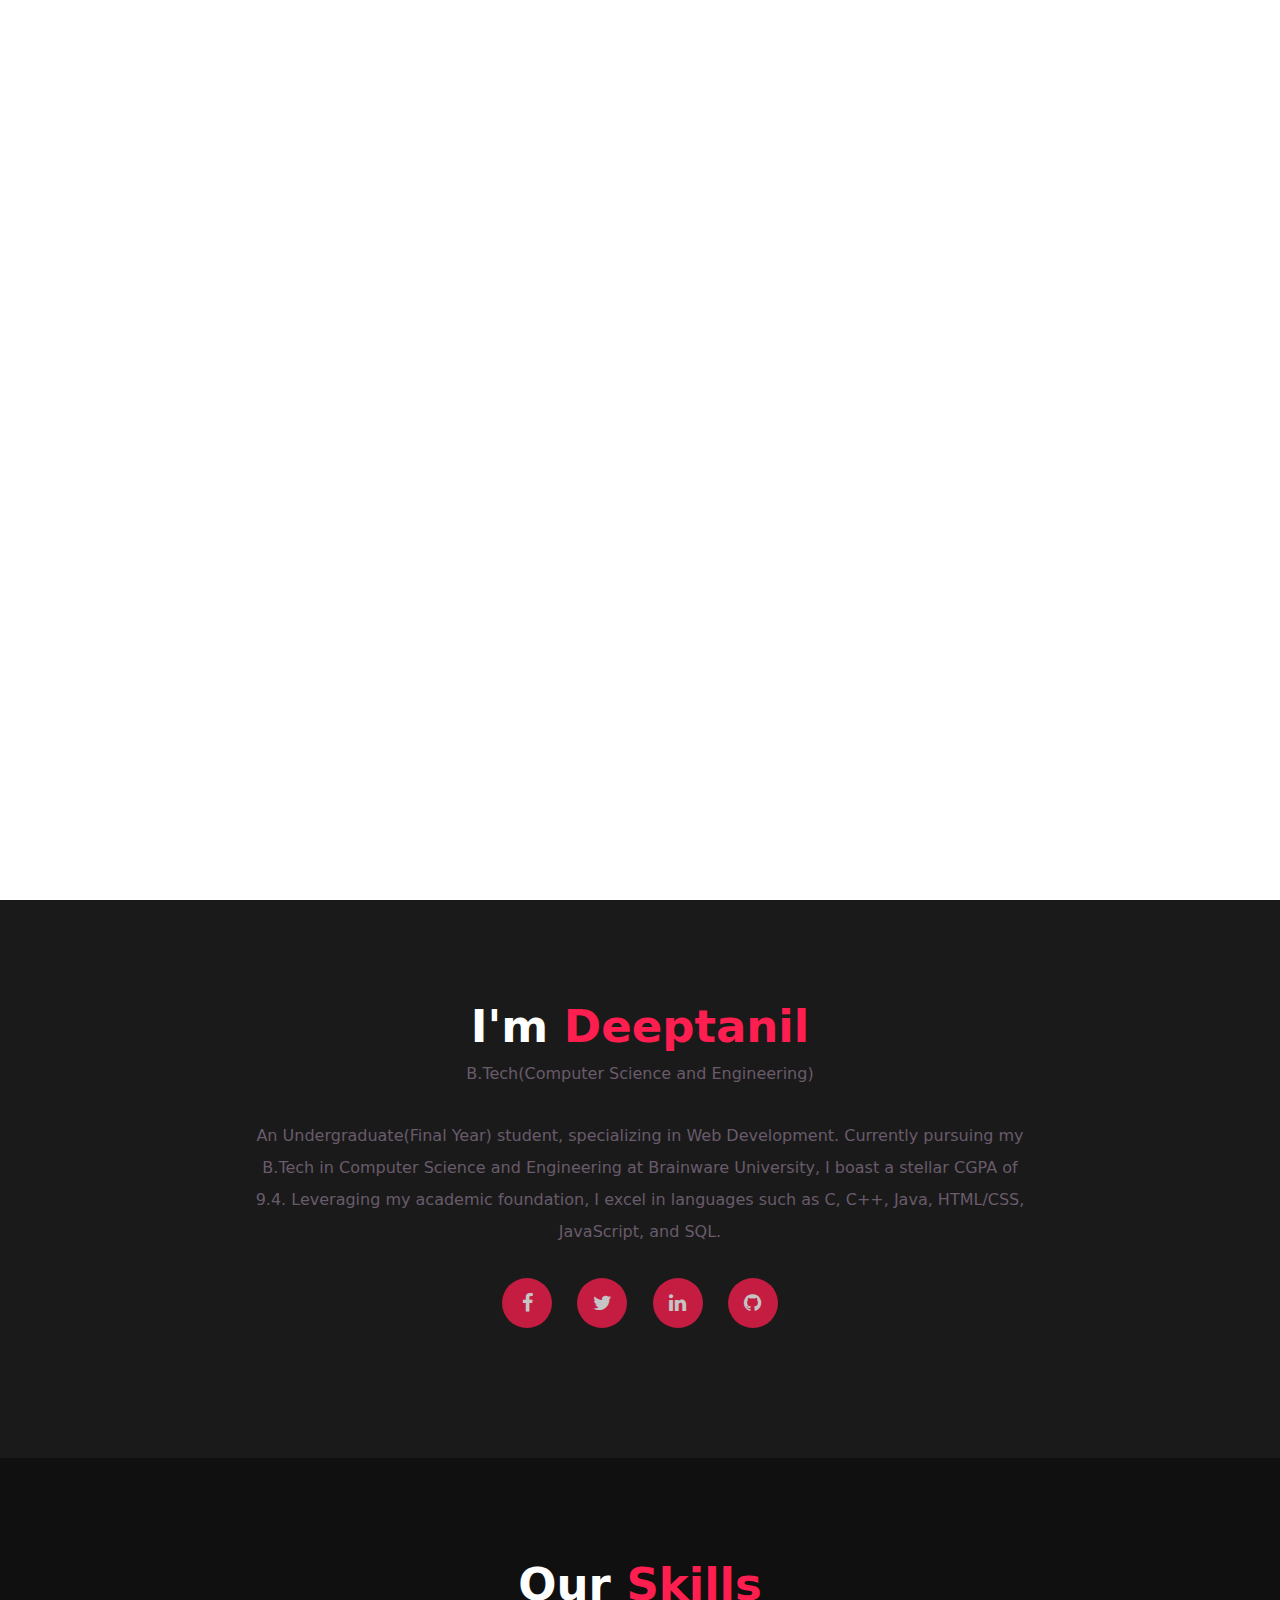
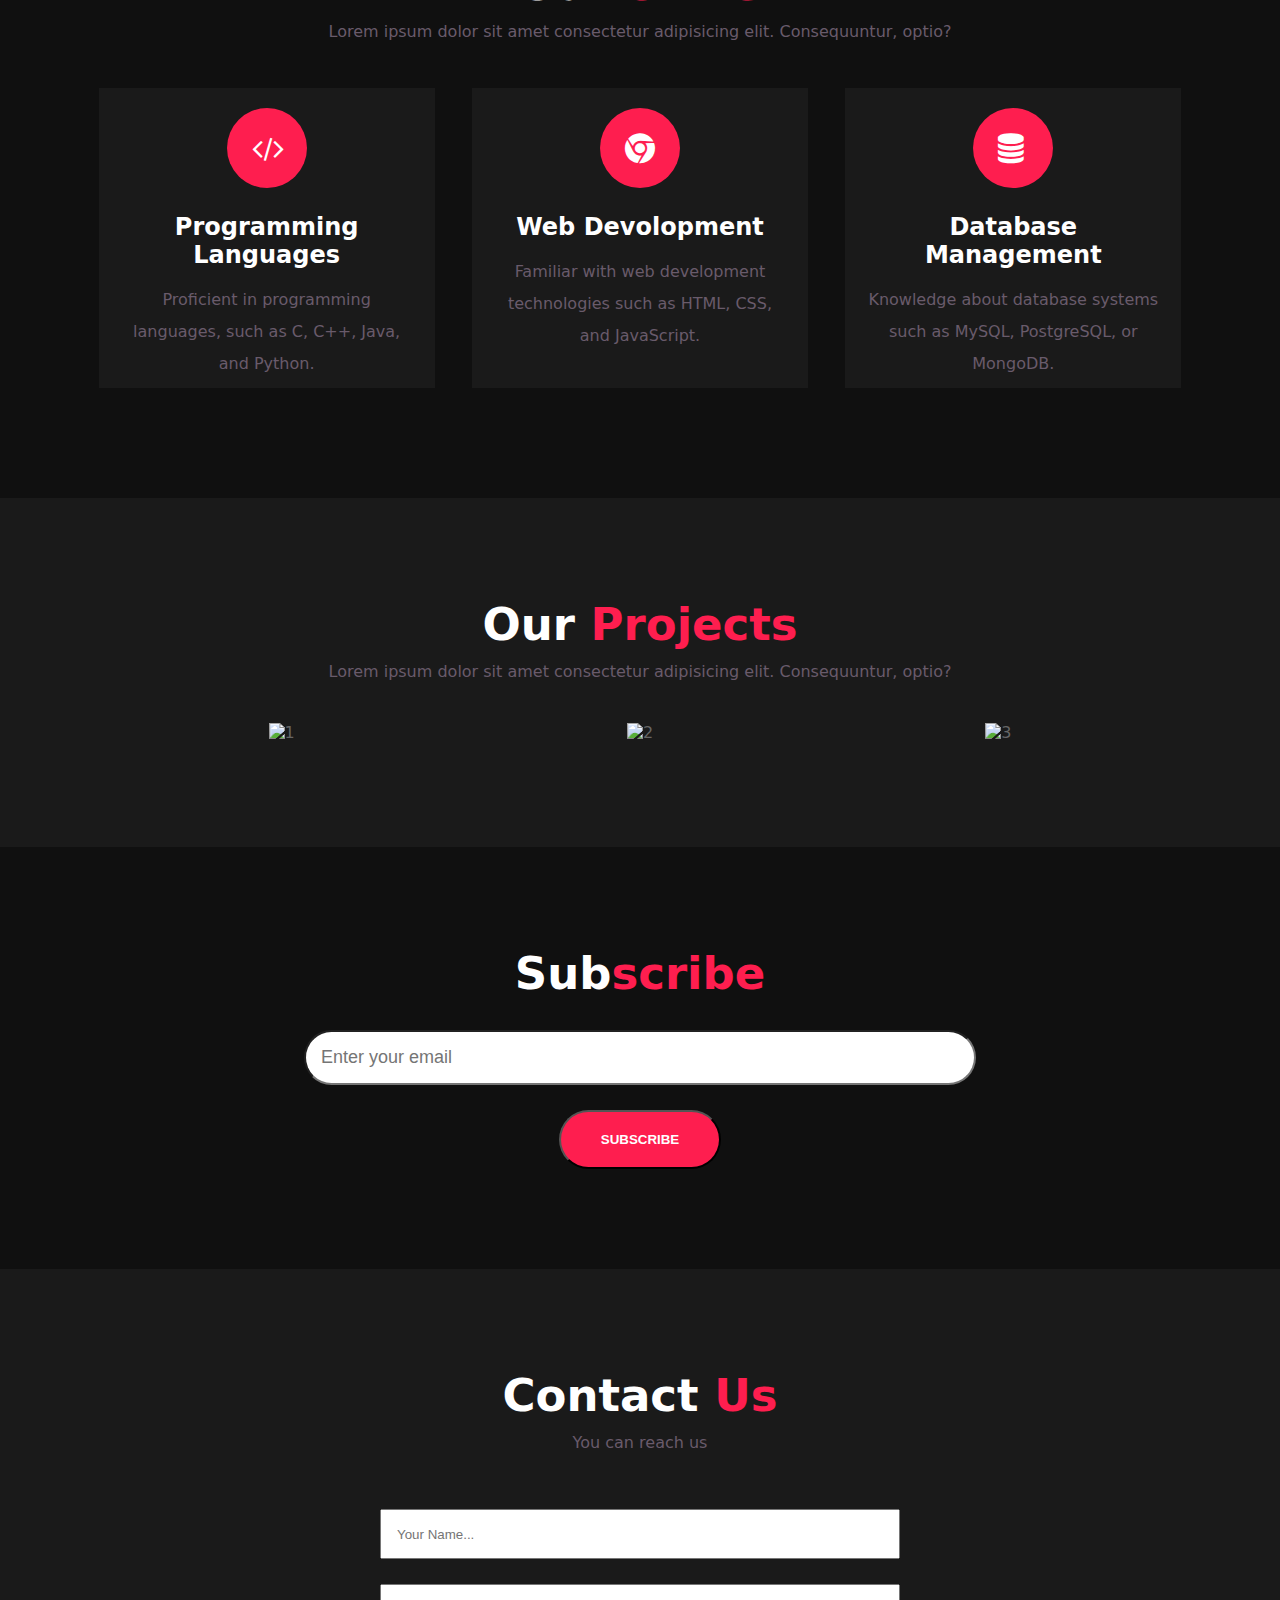
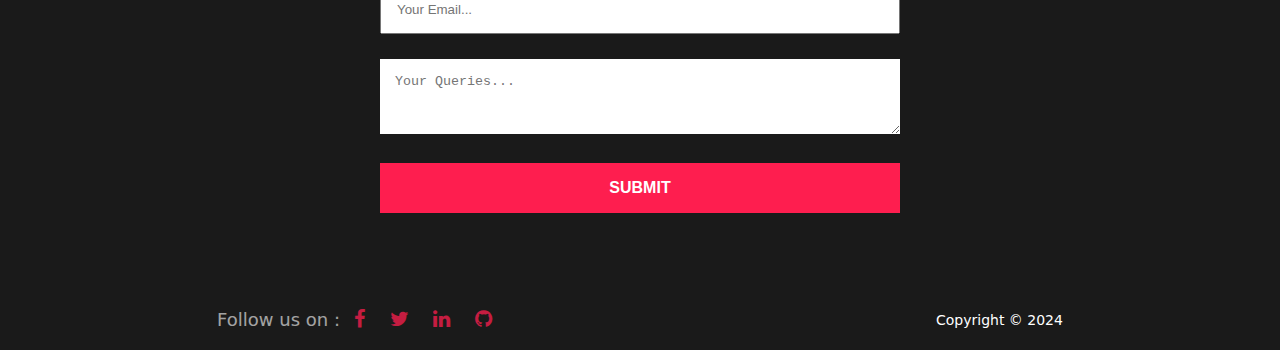
==== index.html @ 71a36e0c "Last Update" ====
<!DOCTYPE html>
<html lang="en">
  <head>
    <meta charset="UTF-8" />
    <meta name="viewport" content="width=device-width, initial-scale=1.0" />
    <title>Personal Portfolio</title>
    <link
      rel="stylesheet"
      href="https://stackpath.bootstrapcdn.com/font-awesome/4.7.0/css/font-awesome.min.css"
    />
    <link rel="stylesheet" href="/index.css" />
  </head>
  <body>
    <header>
      <h2>
        <a href="#Home">Dev<span>Roy</span></a>
      </h2>
      <nav>
        <ul>
          <li><a href="#Home">Home</a></li>
          <li><a href="#Skills">Skills</a></li>
          <li><a href="#Projects">Projects</a></li>
          <li><a href="#Contact">Contact</a></li>
        </ul>
      </nav>
    </header>

    <section class="banner-area">
      <div class="image-area"></div>
      <div class="banner-text">
        <h5>Welcome to our Personal Portfolio</h5>
        <h1>Deeptanil <span>Debroy</span></h1>
        <h3>Web Devoloper</h3>
        <a class="btn">Know More</a>
      </div>
    </section>

    <section class="info-area" id="#Info">
      <h3 class="header-text">I'm <span>Deeptanil</span></h3>
      <p>B.Tech(Computer Science and Engineering)</p>
      <p class="info">
        An Undergraduate(Final Year) student, specializing in Web Development.
        Currently pursuing my B.Tech in Computer Science and Engineering at
        Brainware University, I boast a stellar CGPA of 9.4. Leveraging my
        academic foundation, I excel in languages such as C, C++, Java,
        HTML/CSS, JavaScript, and SQL.
      </p>
      <p class="socials">
        <a href="#"><i class="fa fa-facebook"></i></a>
        <a href="#"><i class="fa fa-twitter"></i></a>
        <a href="#"><i class="fa fa-linkedin"></i></a>
        <a href="https://github.com/deeptanildebroy"
          ><i class="fa fa-github" aria-hidden="true"></i
        ></a>
      </p>
    </section>

    <section class="skills-area" id="Skills">
      <h3 class="header-text">Our <span>Skills</span></h3>
      <p>
        Lorem ipsum dolor sit amet consectetur adipisicing elit. Consequuntur,
        optio?
      </p>

      <div class="content-area">
        <div class="single-skill">
          <div class="icon-area">
            <i class="fa fa-code" aria-hidden="true"></i>
          </div>
          <h2>Programming Languages</h2>
          <p>
            Proficient in programming languages, such as C, C++,
            Java, and Python.
          </p>
        </div>
        <div class="single-skill">
          <div class="icon-area">
            <i class="fa fa-chrome" aria-hidden="true"></i>
          </div>
          <h2>Web Devolopment</h2>
          <p>
            Familiar with web development technologies such as HTML, CSS, and
            JavaScript.
          </p>
        </div>
        <div class="single-skill">
          <div class="icon-area">
            <i class="fa fa-database" aria-hidden="true"></i>
          </div>
          <h2>Database Management</h2>
          <p>
            Knowledge about database systems such as MySQL, PostgreSQL, or
            MongoDB.
          </p>
        </div>
      </div>
    </section>

    <section class="projects-area" id="Projects">
      <h3 class="header-text">Our<span> Projects </span></h3>
      <p>
        Lorem ipsum dolor sit amet consectetur adipisicing elit. Consequuntur,
        optio?
      </p>
      <ul class="content-area">
        <li>
          <img
            src="https://thumbs.dreamstime.com/b/projects-lead-us-to-success-our-personal-professional-life-necessary-reach-our-goals-everyday-92274762.jpg"
            alt="1"
          />
        </li>
        <li>
          <img
            src="https://thumbs.dreamstime.com/b/projects-lead-us-to-success-our-personal-professional-life-necessary-reach-our-goals-everyday-92274762.jpg"
            alt="2"
          />
        </li>
        <li>
          <img
            src="https://thumbs.dreamstime.com/b/projects-lead-us-to-success-our-personal-professional-life-necessary-reach-our-goals-everyday-92274762.jpg"
            alt="3"
          />
        </li>
        <!-- <li>
          <img
            src="https://thumbs.dreamstime.com/b/projects-lead-us-to-success-our-personal-professional-life-necessary-reach-our-goals-everyday-92274762.jpg"
            alt="4"
          />
        </li>
        <li>
          <img
            src="https://thumbs.dreamstime.com/b/projects-lead-us-to-success-our-personal-professional-life-necessary-reach-our-goals-everyday-92274762.jpg"
            alt="5"
          />
        </li>
        <li>
          <img
            src="https://thumbs.dreamstime.com/b/projects-lead-us-to-success-our-personal-professional-life-necessary-reach-our-goals-everyday-92274762.jpg"
            alt="6"
          />
        </li> -->
      </ul>
    </section>

    <section class="newsletter">
      <h3 class="header-text">Sub<span>scribe</span></h3>
      <form>
        <input type="email" placeholder="Enter your email" />
        <button type="submit" class="btn">Subscribe</button>
      </form>
    </section>

    <section class="contact-area" id="Contact">
      <h3 class="header-text">Contact <span>Us</span></h3>
      <p>
        You can reach us 
      </p>
      <div class="content-area">
        <div class="contact-info">
          <input type="text" placeholder="Your Name..." />
          <input type="email" placeholder="Your Email..." />
          <textarea
            name=""
            id=""
            cols="30"
            rows="3"
            placeholder="Your Queries..."
          ></textarea>
          <input type="submit" value="submit" />
        </div>
      </div>
    </section>

    <footer>

      <p class="socials-2">
       <span>Follow us on :</span>
        <a href="#"><i class="fa fa-facebook"></i></a>
        <a href="#"><i class="fa fa-twitter"></i></a>
        <a href="#"><i class="fa fa-linkedin"></i></a>
        <a href="https://github.com/deeptanildebroy"
          ><i class="fa fa-github" aria-hidden="true"></i
        ></a>
      </p>
      <p class="copyright">Copyright &copy; 2024</p>
    </footer>
  </body>
</html>
---- index.css ----
* {
  margin: 0px;
  padding: 0px;
  box-sizing: border-box;
}

html {
  color: #666666;
  font-family: system-ui, -apple-system, BlinkMacSystemFont, "Segoe UI", Roboto,
    Oxygen, Ubuntu, Cantarell, "Open Sans", "Helvetica Neue", sans-serif;
  scroll-behavior: smooth;
}

ul,nav{
    list-style: none;
}

a{
    text-decoration: none;
    opacity: .75;
    color:#fff;
}

a:hover{
    opacity: 1;
}

a.btn{
    text-transform: uppercase;
    font-weight: bold;
    text-align: center;
    background-color: #fe1e4f;
    color: #fff;
    opacity: 1;
    border-radius: 50px;
}

a.btn:hover{
    opacity: 1;
    background-color: #fff;
    color: #1a1a1a;
    cursor: pointer;
}

section{
    display: flex;
    flex-direction: column;
    align-items: center;
    padding: 100px 80px;
}

.content-area{
    width: 100%;
    display: flex;
    flex-wrap: wrap;
    justify-content: center;
}

section h3.header-text {
    text-transform: capitalize;
    margin-bottom: 5px;
    text-align: center;
    font-size: 45px;
    color: #fff;
}

section h3.header-text span {
    color: #fe1e4f;
}

section p{
    max-width: 775px;
    line-height: 2;
    margin-bottom: 30px;
    text-align: center;
    color: #695b6b;
}

@media (max-width : 800px) {
    section{
        padding: 50px 20px;
    }
    section h3.header-text {
        font-size: 30px;
    }
}

header{
    position: absolute;
    width: 100%;
    display: flex;
    justify-content: space-between;
    align-items: center;
    padding: 35px 100px 0;
    animation: 1s animate 0.5s forwards;
    opacity: 0;
    color: #fff;
    z-index: 10;
}

header h2 a span{
    color: #fe1e4f;
}

@keyframes animate{
    100%{
        opacity: 1;
    }
}

header nav{
    display:flex;
    margin-right: -15px;
}

header nav ul{
    display: flex;
}

header nav li{
    margin: 0 15px;
}

@media (max-width : 800px){
    header{
        padding: 20px 50px;
        flex-direction: column;
    }
    header h2{
        margin-bottom: 15px;
    }
    header nav ul{
        display: flex;
    }
    header nav li{
        margin: 0 7px;
    }
}

.banner-area{
    position: relative;
    justify-content: center;
    text-align: center;
    min-height: 100vh;
    color: #fff;
}

.banner-area .image-area{
    position: absolute;
    top: 0;
    left: 0;
    width: 100%;
    height: 100%;
    background-size: cover;
    z-index: -1;
    background: url(https://images.unsplash.com/photo-1531297484001-80022131f5a1?q=80&w=1420&auto=format&fit=crop&ixlib=rb-4.0.3&ixid=M3wxMjA3fDB8MHxwaG90by1wYWdlfHx8fGVufDB8fHx8fA%3D%3D);
    background-position: center center;
}

.banner-area h1{
    margin-bottom: 15px;
    font-size: 65px;
}

.banner-area h1 span{
    color: #fe1e4f;
}

.banner-area h3{
    margin-bottom: 40px;
    font-size: 25px;
}

.banner-area a.btn{
    padding: 15px 30px;
}

.banner-text{
    opacity: 0;
    margin-top: 100px;
    animation: 1s text-ani 1s forwards;
}

@keyframes text-ani{
    100%{
        opacity: 1;
        margin: 0;
    }
}

@media (max-width:800px) {

    .banner-area{
        min-height: 600px;
    }

    .banner-area h1{
        font-size: 28px;
    }

    .banner-area h3{
        font-size: 24px;
    }

    .banner-area a.btn{
        padding: 15px 40px;
    }
    
}

.info-area{
    background-color: #1a1a1a;
}

p.socials a{
    width:50px;
    height: 50px;
    display: inline-block;
    background: #fe1e4f;
    border-radius: 50px;
    margin: 0 10px;
}

.socials a i{
    line-height: 2.5;
    font-size: 20px;
}

.skills-area .content-area .single-skill{
    height: 300px;
    padding: 20px;
    flex-basis: 30%;
    text-align: center;
}

.skills-area{
    background-color: #101010;
}

.single-skill{
    transition: all 0.6s ease-in-out;
    background: #1a1a1a;
    margin: 10px auto;
}

.single-skill h2{
    margin-bottom: 15px;
    color: #fff;
}

.single-skill:hover{
    background:#fe1e4f;
}

.icon-area{
    width: 80px;
    height: 80px;
    display: inline-flex;
    background: #fe1e4f;
    border-radius: 50%;
    margin-bottom: 25px;
}

.icon-area i{
    color: #fff;
    padding:  25px 25px;
    font-size: 30px;
}

.single-skill:hover .icon-area{
    background: #fff;
}

.single-skill:hover .icon-area i{
    color: #101010;
}

.single-skill:hover p{
    color:#fff
}

@media (max-width:1000px){
    .skills-area .content-area .single-skill{
        flex-basis: 100%;
    }
}

@media (max-width:800px){
    .skills-area .content-area .single-skill{
        flex-basis: 100%;
    }
    .single-skill{
        height: 350px !important;
        margin-bottom: 30px;
    }
}

.projects-area,
.contact-area{
    background: #1a1a1a;
}

.projects-area .content-area li{
    padding: 5px;
    flex-basis: 32%;
    text-align: center;
}

.projects-area img{
    width: 100%;
}

@media (max-width:800px){
    .projects-area .content-area li{
        flex-basis: 100%;
        padding: 20px;
    }
}

.contact-area .content-area .contact-info{
    height: 300px;
    padding: 20px;
    flex-basis: 50%;
    text-align: center;
}

.contact-info input{
    width: 100%;
    height: 50px;
    margin-bottom: 25px;
    padding: 15px;
}

.contact-info textarea{
    width: 100%;
    padding: 15px;
    border: none;
    margin-bottom: 25px;
}

.contact-info input[type="submit"]{
    background: #fe1e4f;
    border: none;
    font-size: 16px;
    text-transform: uppercase;
    font-weight: bold;
    color: #fff;
    cursor: pointer;
}


@media (max-width:800px){
    .contact-area .content-area .contact-info{
        flex-basis: 100%;
        margin-bottom: 20px;
    }
}

.newsletter{
    background: #101010;
}

.newsletter form{
    display: flex;
    align-items: center;
    justify-content: center;
    flex-wrap: wrap;
    width: 60%;
    flex-direction: column;
}

.newsletter form input{
    padding: 15px;
    font-size: 18px;
    width: 100%;
    margin: 25px 0;
    border-radius: 50px;
}

.newsletter form .btn{
    text-transform: uppercase;
    font-weight: bold;
    text-align: center;
    background-color: #fe1e4f;
    color: #fff;
    opacity: 1;
    border-radius: 50px;
    padding: 20px 40px;
}

.newsletter form .btn:hover{
    opacity: 1;
    background-color: #fff;
    color: #1a1a1a;
}

@media (max-width:1000px) {
    .newsletter form input{
        flex-basis: 100%;
        margin: 0 0 20px 0;
    }
}


footer{
    display: flex;
    align-items: center;
    justify-content: space-around;
    background-color: #1a1a1a;
    color: #fff;
    padding: 20px 0;
}

footer p{
    font-size: 14px;
    opacity: 1;
    align-self: center;
    justify-self: center;
}

footer p span{
    font-size: 18px;
    opacity: 0.6;
}

footer p a{
    color: #fe1e4f;
}

.socials-2 a i{
    color: #fe1e4f;
    font-size: 20px;
    margin: 0 10px;
} 

@media (max-width:1000px) {
    footer{
        flex-direction: column;
    }

    footer p{
        text-align: center;
        margin-bottom: 20px;
    }
}
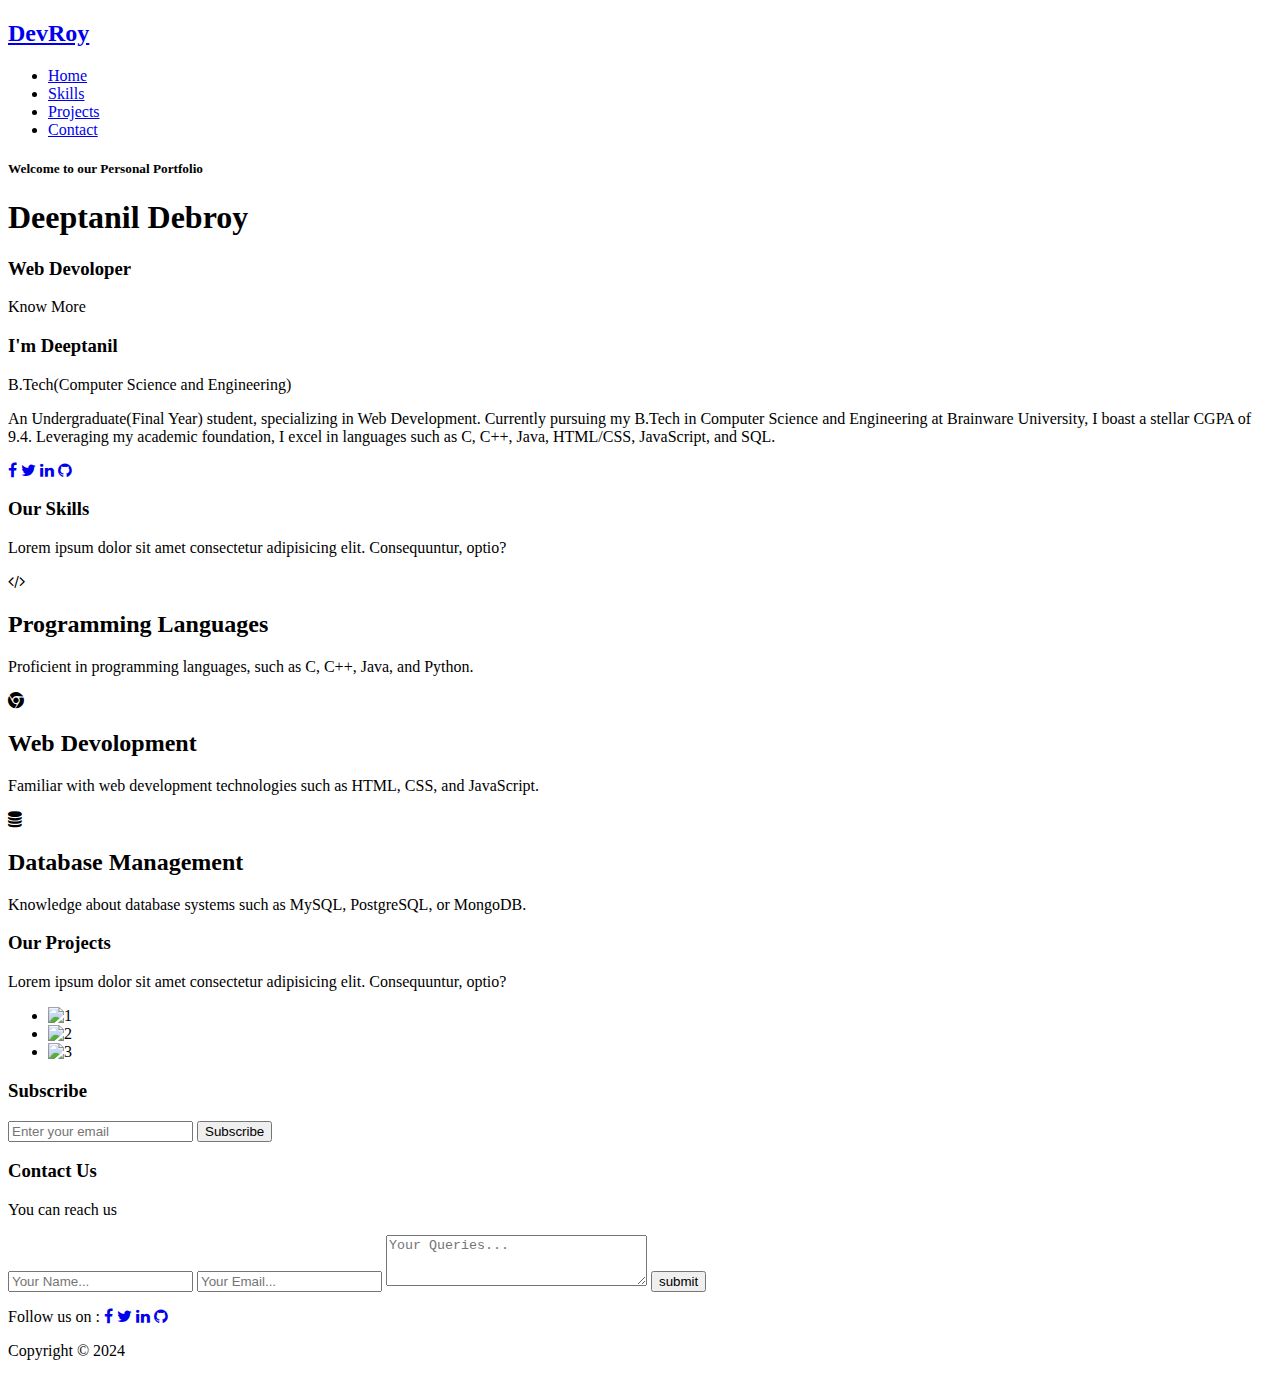
==== commit 6d7cba82: "changes" ====
--- a/index.html
+++ b/index.html
@@ -3,12 +3,12 @@
   <head>
     <meta charset="UTF-8" />
     <meta name="viewport" content="width=device-width, initial-scale=1.0" />
+    <meta http-equiv="X-UA-Compatible" content="ie=edge" /> 
     <title>Personal Portfolio</title>
     <link
       rel="stylesheet"
       href="https://stackpath.bootstrapcdn.com/font-awesome/4.7.0/css/font-awesome.min.css"
     />
-    <link rel="stylesheet" href="/index.css" />
   </head>
   <body>
     <header>
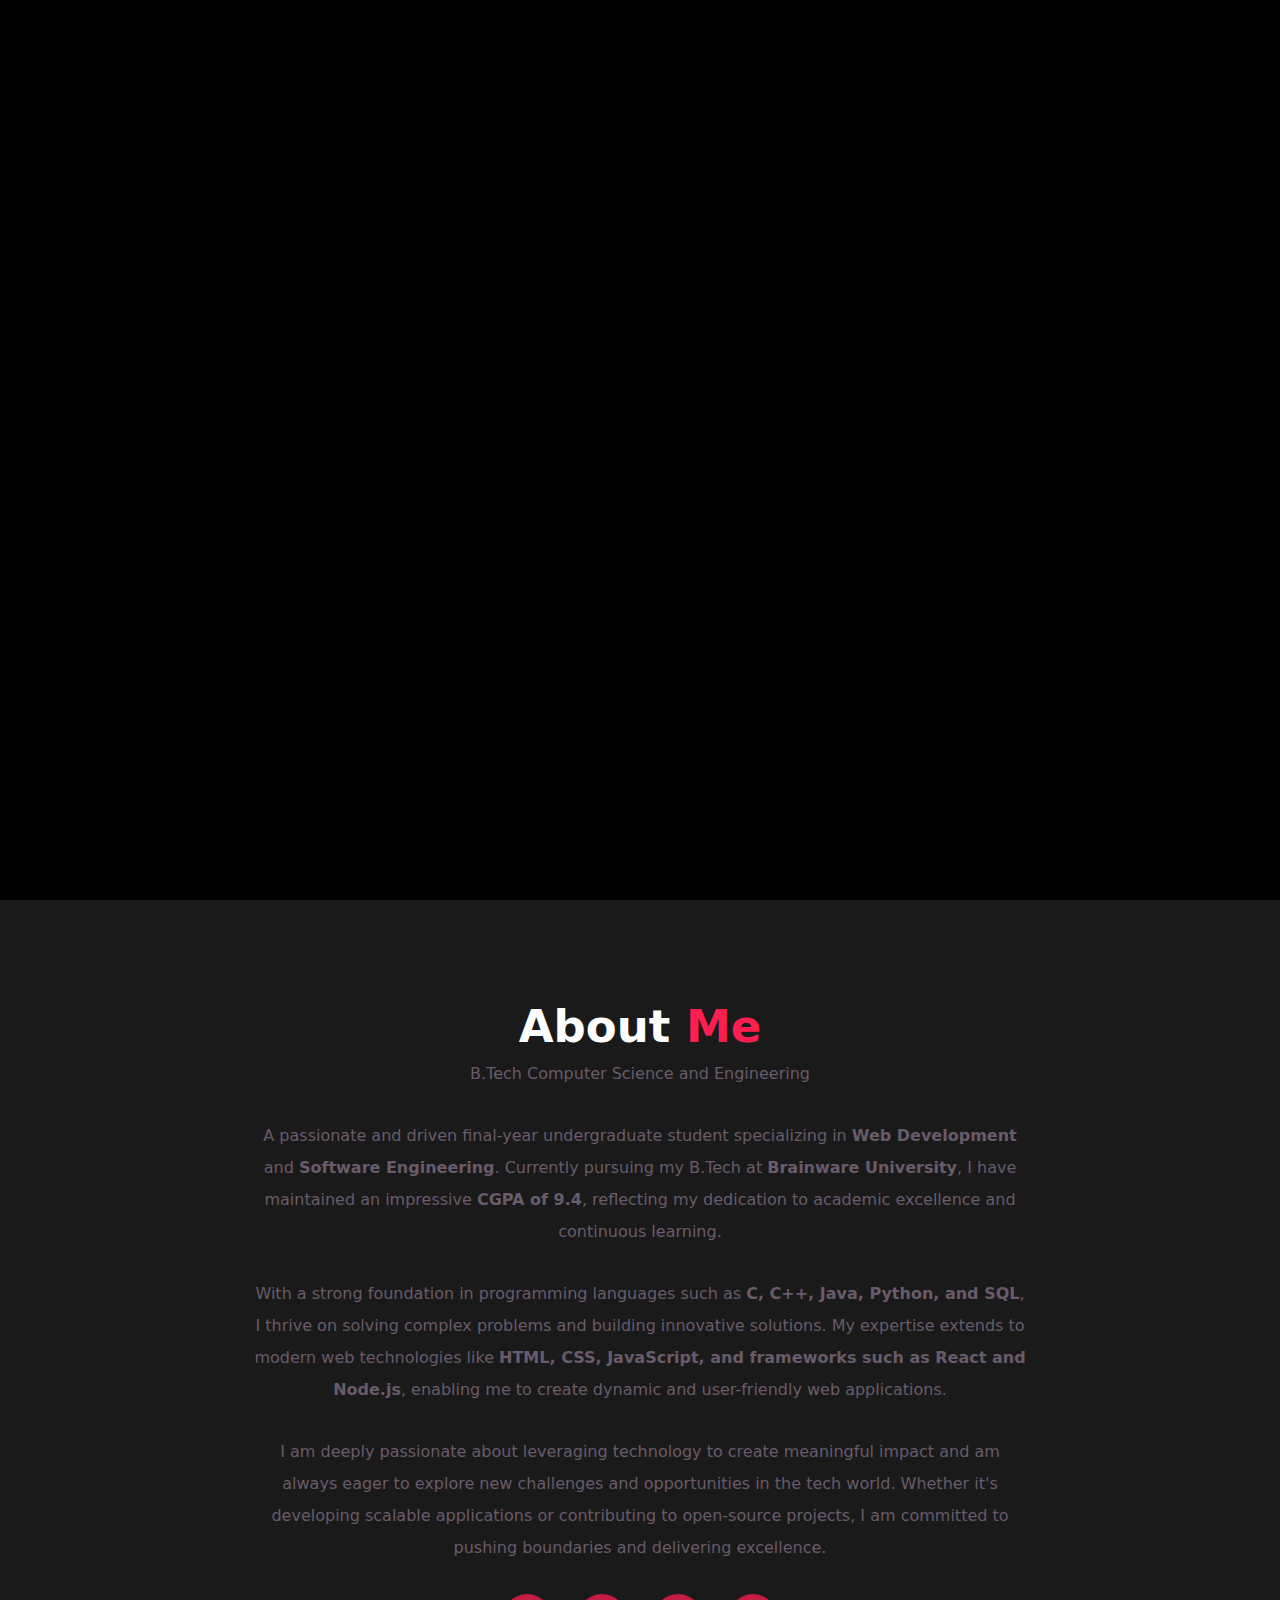
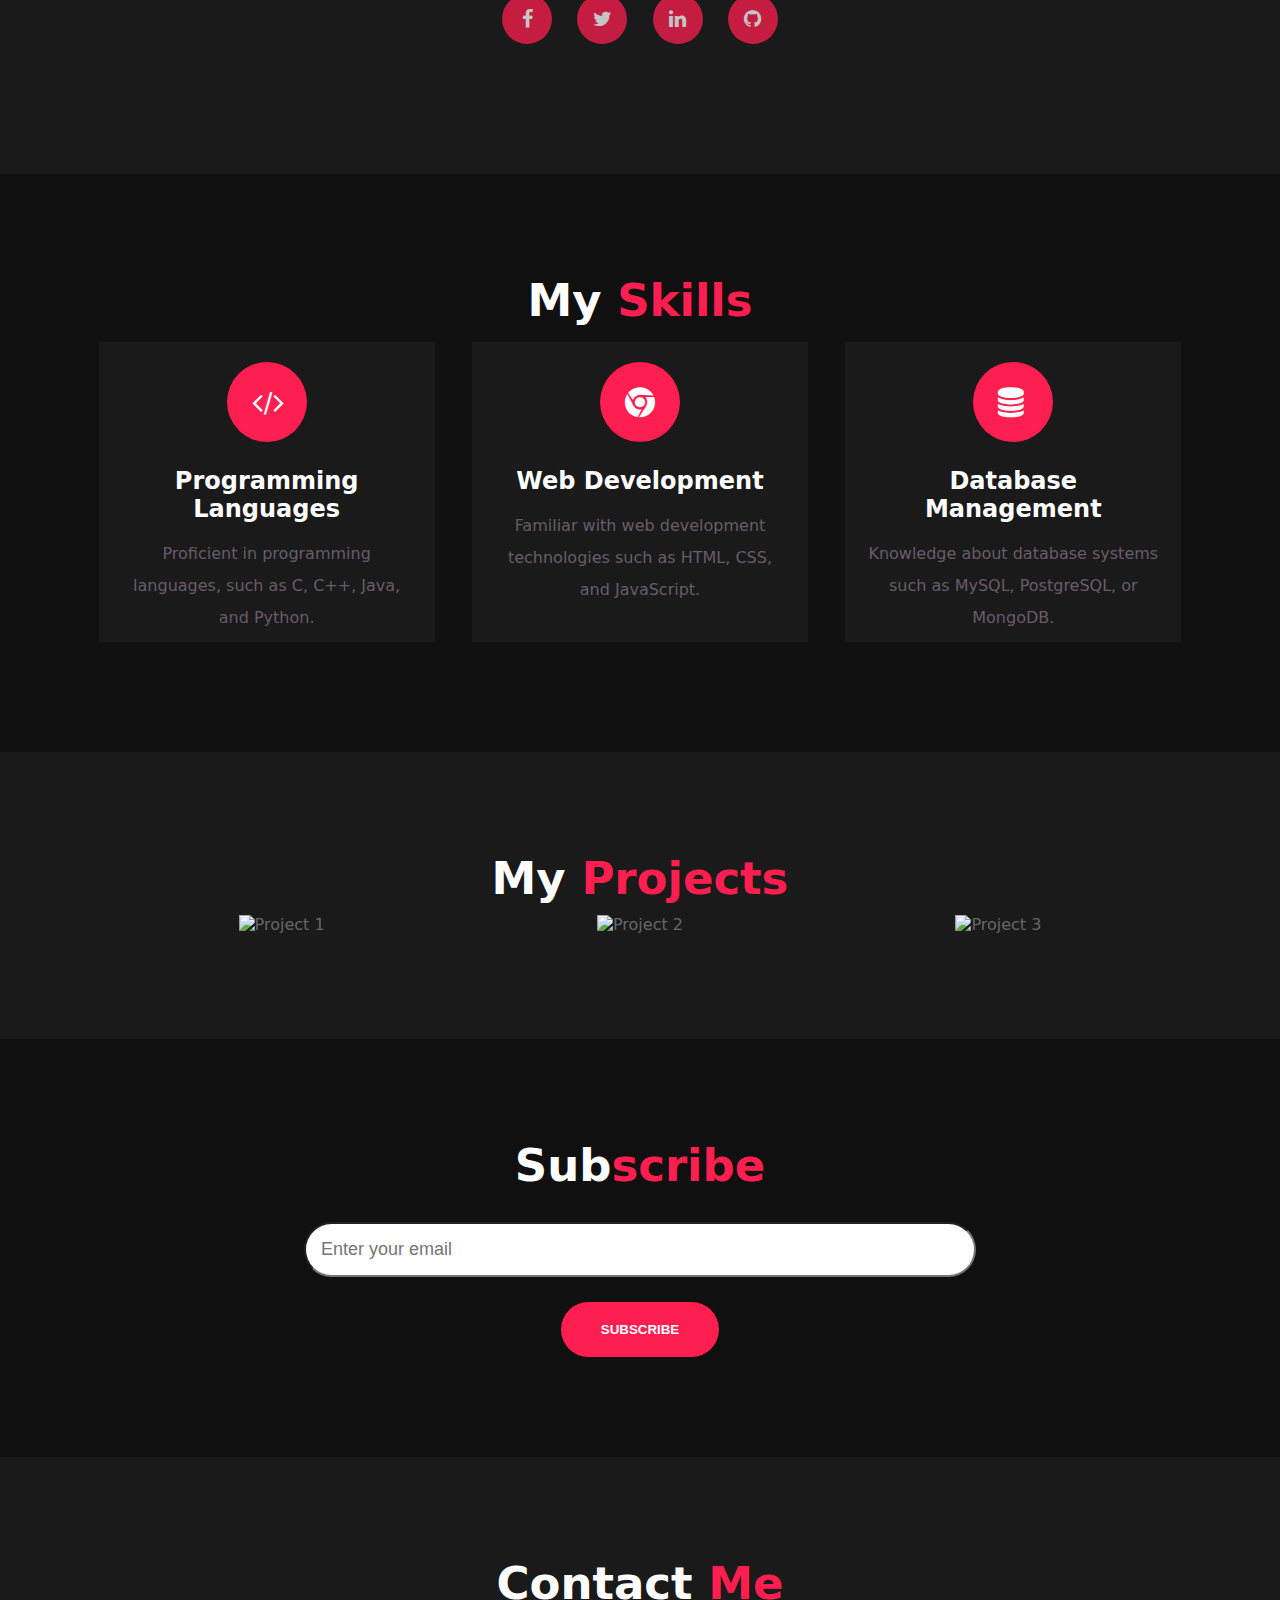
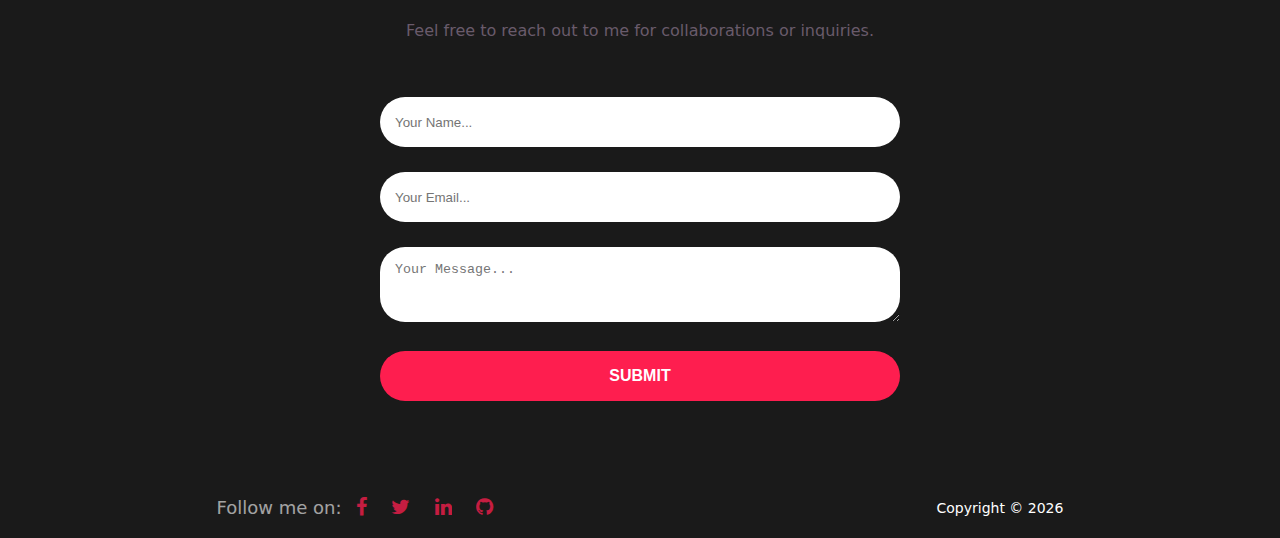
==== commit e18d2677: "Add Script.js with some interesting features like theme change," ====
--- a/index.html
+++ b/index.html
@@ -3,14 +3,16 @@
   <head>
     <meta charset="UTF-8" />
     <meta name="viewport" content="width=device-width, initial-scale=1.0" />
-    <meta http-equiv="X-UA-Compatible" content="ie=edge" /> 
+    <meta http-equiv="X-UA-Compatible" content="ie=edge" />
     <title>Personal Portfolio</title>
     <link
       rel="stylesheet"
       href="https://stackpath.bootstrapcdn.com/font-awesome/4.7.0/css/font-awesome.min.css"
     />
+    <link rel="stylesheet" href="index.css" />
   </head>
   <body>
+    <!-- Header -->
     <header>
       <h2>
         <a href="#Home">Dev<span>Roy</span></a>
@@ -23,45 +25,55 @@
           <li><a href="#Contact">Contact</a></li>
         </ul>
       </nav>
+      <!-- Theme Toggle Button -->
+      <button id="theme-toggle" title="Toggle Theme">🌙</button>
     </header>
 
-    <section class="banner-area">
+    <!-- Banner Section -->
+    <section class="banner-area" id="Home">
       <div class="image-area"></div>
       <div class="banner-text">
-        <h5>Welcome to our Personal Portfolio</h5>
-        <h1>Deeptanil <span>Debroy</span></h1>
-        <h3>Web Devoloper</h3>
-        <a class="btn">Know More</a>
+        <h5>Welcome to My Digital Space</h5>
+        <h1>Hi, I'm <span>Deeptanil Debroy</span></h1>
+        <h3><span class="dynamic-text"></span></h3>
+        <a href="#Info" class="btn">Know More</a>
       </div>
     </section>
 
-    <section class="info-area" id="#Info">
-      <h3 class="header-text">I'm <span>Deeptanil</span></h3>
-      <p>B.Tech(Computer Science and Engineering)</p>
+    <!-- Info Section -->
+    <section class="info-area" id="Info">
+      <h3 class="header-text">About <span>Me</span></h3>
+      <p>B.Tech Computer Science and Engineering</p>
       <p class="info">
-        An Undergraduate(Final Year) student, specializing in Web Development.
-        Currently pursuing my B.Tech in Computer Science and Engineering at
-        Brainware University, I boast a stellar CGPA of 9.4. Leveraging my
-        academic foundation, I excel in languages such as C, C++, Java,
-        HTML/CSS, JavaScript, and SQL.
+        A passionate and driven final-year undergraduate student specializing in
+        <strong>Web Development</strong> and <strong>Software Engineering</strong>. Currently pursuing my B.Tech at
+        <strong>Brainware University</strong>, I have maintained an impressive <strong>CGPA of 9.4</strong>, reflecting
+        my dedication to academic excellence and continuous learning.
+      </p>
+      <p class="info">
+        With a strong foundation in programming languages such as <strong>C, C++, Java, Python, and SQL</strong>, I
+        thrive on solving complex problems and building innovative solutions. My expertise extends to modern web
+        technologies like <strong>HTML, CSS, JavaScript, and frameworks such as React and Node.js</strong>, enabling me
+        to create dynamic and user-friendly web applications.
+      </p>
+      <p class="info">
+        I am deeply passionate about leveraging technology to create meaningful impact and am always eager to explore new
+        challenges and opportunities in the tech world. Whether it's developing scalable applications or contributing to
+        open-source projects, I am committed to pushing boundaries and delivering excellence.
       </p>
       <p class="socials">
-        <a href="#"><i class="fa fa-facebook"></i></a>
-        <a href="#"><i class="fa fa-twitter"></i></a>
-        <a href="#"><i class="fa fa-linkedin"></i></a>
-        <a href="https://github.com/deeptanildebroy"
-          ><i class="fa fa-github" aria-hidden="true"></i
-        ></a>
+        <a href="#" title="Facebook"><i class="fa fa-facebook"></i></a>
+        <a href="#" title="Twitter"><i class="fa fa-twitter"></i></a>
+        <a href="#" title="LinkedIn"><i class="fa fa-linkedin"></i></a>
+        <a href="https://github.com/deeptanildebroy" target="_blank" title="GitHub">
+          <i class="fa fa-github" aria-hidden="true"></i>
+        </a>
       </p>
     </section>
 
+    <!-- Skills Section -->
     <section class="skills-area" id="Skills">
-      <h3 class="header-text">Our <span>Skills</span></h3>
-      <p>
-        Lorem ipsum dolor sit amet consectetur adipisicing elit. Consequuntur,
-        optio?
-      </p>
-
+      <h3 class="header-text">My <span>Skills</span></h3>
       <div class="content-area">
         <div class="single-skill">
           <div class="icon-area">
@@ -69,18 +81,16 @@
           </div>
           <h2>Programming Languages</h2>
           <p>
-            Proficient in programming languages, such as C, C++,
-            Java, and Python.
+            Proficient in programming languages, such as C, C++, Java, and Python.
           </p>
         </div>
         <div class="single-skill">
           <div class="icon-area">
             <i class="fa fa-chrome" aria-hidden="true"></i>
           </div>
-          <h2>Web Devolopment</h2>
+          <h2>Web Development</h2>
           <p>
-            Familiar with web development technologies such as HTML, CSS, and
-            JavaScript.
+            Familiar with web development technologies such as HTML, CSS, and JavaScript.
           </p>
         </div>
         <div class="single-skill">
@@ -89,59 +99,38 @@
           </div>
           <h2>Database Management</h2>
           <p>
-            Knowledge about database systems such as MySQL, PostgreSQL, or
-            MongoDB.
+            Knowledge about database systems such as MySQL, PostgreSQL, or MongoDB.
           </p>
         </div>
       </div>
     </section>
 
+    <!-- Projects Section -->
     <section class="projects-area" id="Projects">
-      <h3 class="header-text">Our<span> Projects </span></h3>
-      <p>
-        Lorem ipsum dolor sit amet consectetur adipisicing elit. Consequuntur,
-        optio?
-      </p>
+      <h3 class="header-text">My <span>Projects</span></h3>
       <ul class="content-area">
         <li>
           <img
             src="https://thumbs.dreamstime.com/b/projects-lead-us-to-success-our-personal-professional-life-necessary-reach-our-goals-everyday-92274762.jpg"
-            alt="1"
+            alt="Project 1"
           />
         </li>
         <li>
           <img
             src="https://thumbs.dreamstime.com/b/projects-lead-us-to-success-our-personal-professional-life-necessary-reach-our-goals-everyday-92274762.jpg"
-            alt="2"
+            alt="Project 2"
           />
         </li>
         <li>
           <img
             src="https://thumbs.dreamstime.com/b/projects-lead-us-to-success-our-personal-professional-life-necessary-reach-our-goals-everyday-92274762.jpg"
-            alt="3"
+            alt="Project 3"
           />
         </li>
-        <!-- <li>
-          <img
-            src="https://thumbs.dreamstime.com/b/projects-lead-us-to-success-our-personal-professional-life-necessary-reach-our-goals-everyday-92274762.jpg"
-            alt="4"
-          />
-        </li>
-        <li>
-          <img
-            src="https://thumbs.dreamstime.com/b/projects-lead-us-to-success-our-personal-professional-life-necessary-reach-our-goals-everyday-92274762.jpg"
-            alt="5"
-          />
-        </li>
-        <li>
-          <img
-            src="https://thumbs.dreamstime.com/b/projects-lead-us-to-success-our-personal-professional-life-necessary-reach-our-goals-everyday-92274762.jpg"
-            alt="6"
-          />
-        </li> -->
       </ul>
     </section>
 
+    <!-- Newsletter Section -->
     <section class="newsletter">
       <h3 class="header-text">Sub<span>scribe</span></h3>
       <form>
@@ -150,11 +139,10 @@
       </form>
     </section>
 
+    <!-- Contact Section -->
     <section class="contact-area" id="Contact">
-      <h3 class="header-text">Contact <span>Us</span></h3>
-      <p>
-        You can reach us 
-      </p>
+      <h3 class="header-text">Contact <span>Me</span></h3>
+      <p>Feel free to reach out to me for collaborations or inquiries.</p>
       <div class="content-area">
         <div class="contact-info">
           <input type="text" placeholder="Your Name..." />
@@ -164,25 +152,28 @@
             id=""
             cols="30"
             rows="3"
-            placeholder="Your Queries..."
+            placeholder="Your Message..."
           ></textarea>
-          <input type="submit" value="submit" />
+          <input type="submit" value="Submit" />
         </div>
       </div>
     </section>
 
+    <!-- Footer -->
     <footer>
+      <p class="socials-2">
+        <span>Follow me on:</span>
+        <a href="#" title="Facebook"><i class="fa fa-facebook"></i></a>
+        <a href="#" title="Twitter"><i class="fa fa-twitter"></i></a>
+        <a href="#" title="LinkedIn"><i class="fa fa-linkedin"></i></a>
+        <a href="https://github.com/deeptanildebroy" target="_blank" title="GitHub">
+          <i class="fa fa-github" aria-hidden="true"></i>
+        </a>
+      </p>
+      <p class="copyright"></p>
+    </footer>
 
-      <p class="socials-2">
-       <span>Follow us on :</span>
-        <a href="#"><i class="fa fa-facebook"></i></a>
-        <a href="#"><i class="fa fa-twitter"></i></a>
-        <a href="#"><i class="fa fa-linkedin"></i></a>
-        <a href="https://github.com/deeptanildebroy"
-          ><i class="fa fa-github" aria-hidden="true"></i
-        ></a>
-      </p>
-      <p class="copyright">Copyright &copy; 2024</p>
-    </footer>
+    <!-- Script -->
   </body>
-</html>
+  <script src="script.js"></script>
+</html>--- a/index.css
+++ b/index.css
@@ -0,0 +1,714 @@
+* {
+  margin: 0px;
+  padding: 0px;
+  box-sizing: border-box;
+}
+
+html {
+  color: #666666;
+  font-family: system-ui, -apple-system, BlinkMacSystemFont, "Segoe UI", Roboto,
+    Oxygen, Ubuntu, Cantarell, "Open Sans", "Helvetica Neue", sans-serif;
+  scroll-behavior: smooth;
+}
+
+ul,nav{
+    list-style: none;
+}
+
+a{
+    text-decoration: none;
+    opacity: .75;
+    color:#fff;
+}
+
+a:hover{
+    opacity: 1;
+}
+
+a.btn{
+    text-transform: uppercase;
+    font-weight: bold;
+    text-align: center;
+    background-color: #fe1e4f;
+    color: #fff;
+    opacity: 1;
+    border-radius: 50px;
+}
+
+a.btn:hover{
+    opacity: 1;
+    background-color: #fff;
+    color: #1a1a1a;
+    cursor: pointer;
+}
+
+section{
+    display: flex;
+    flex-direction: column;
+    align-items: center;
+    padding: 100px 80px;
+}
+
+.content-area{
+    width: 100%;
+    display: flex;
+    flex-wrap: wrap;
+    justify-content: center;
+}
+
+section h3.header-text {
+    text-transform: capitalize;
+    margin-bottom: 5px;
+    text-align: center;
+    font-size: 45px;
+    color: #fff;
+}
+
+section h3.header-text span {
+    color: #fe1e4f;
+}
+
+section p{
+    max-width: 775px;
+    line-height: 2;
+    margin-bottom: 30px;
+    text-align: center;
+    color: #695b6b;
+}
+
+@media (max-width : 800px) {
+    section{
+        padding: 50px 20px;
+    }
+    section h3.header-text {
+        font-size: 30px;
+    }
+}
+
+header{
+    position: absolute;
+    width: 100%;
+    display: flex;
+    justify-content: space-between;
+    align-items: center;
+    padding: 35px 35px 0;
+    animation: 1s animate 0.5s forwards;
+    opacity: 0;
+    color: #fff;
+    z-index: 10;
+}
+
+header h2 a span{
+    color: #fe1e4f;
+}
+
+@keyframes animate{
+    100%{
+        opacity: 1;
+    }
+}
+
+header nav{
+    display:flex;
+    margin-right: -15px;
+}
+
+header nav ul{
+    display: flex;
+}
+
+header nav li{
+    margin: 0 15px;
+}
+
+@media (max-width : 800px){
+    header{
+        padding: 20px 50px;
+        flex-direction: column;
+    }
+    header h2{
+        margin-bottom: 15px;
+    }
+    header nav ul{
+        display: flex;
+    }
+    header nav li{
+        margin: 0 7px;
+    }
+}
+
+.banner-area{
+    position: relative;
+    justify-content: center;
+    text-align: center;
+    min-height: 100vh;
+    color: #fff;
+}
+
+.banner-area .image-area {
+    position: absolute;
+    top: 0;
+    left: 0;
+    width: 100%;
+    height: 100%;
+    z-index: -1;
+    background-color: #000000;
+    background-position: center center;
+    transition: background-image 0.5s ease-in-out;
+  }
+
+  
+
+.banner-area h1{
+    margin-bottom: 15px;
+    font-size: 65px;
+}
+
+.banner-area h1 span{
+    color: #fe1e4f;
+}
+
+.banner-area h3{
+    margin-bottom: 40px;
+    font-size: 25px;
+}
+
+.banner-area a.btn{
+    padding: 15px 30px;
+}
+
+.banner-text{
+    opacity: 0;
+    margin-top: 100px;
+    animation: 1s text-ani 1s forwards;
+}
+
+@keyframes text-ani{
+    100%{
+        opacity: 1;
+        margin: 0;
+    }
+}
+
+@media (max-width:800px) {
+
+    .banner-area{
+        min-height: 600px;
+    }
+
+    .banner-area h1{
+        font-size: 28px;
+    }
+
+    .banner-area h3{
+        font-size: 24px;
+    }
+
+    .banner-area a.btn{
+        padding: 15px 40px;
+    }
+    
+}
+
+.dynamic-text {
+    font-size: 24px;
+    font-weight: bold;
+    color: #fe1e4f;
+    overflow: hidden;
+    display: inline-block;
+    white-space: nowrap;
+    border-right: 2px solid white;
+    padding-right: 5px;
+    animation: blink 0.8s infinite;
+}
+
+#theme-toggle{
+    position: fixed;
+    right: 25px;
+    bottom: 50px;
+    width: 50px;
+    height: 50px;
+    background: #fe1e4f;
+    border-radius: 50px;
+    border: none;
+    display: flex;
+    justify-content: center;
+    align-items: center;
+    cursor: pointer;
+}
+
+.info-area{
+    background-color: #1a1a1a;
+}
+
+p.socials a{
+    width:50px;
+    height: 50px;
+    display: inline-block;
+    background: #fe1e4f;
+    border-radius: 50px;
+    margin: 0 10px;
+}
+
+.socials a i{
+    line-height: 2.5;
+    font-size: 20px;
+}
+
+.skills-area .content-area .single-skill{
+    height: 300px;
+    padding: 20px;
+    flex-basis: 30%;
+    text-align: center;
+}
+
+.skills-area{
+    background-color: #101010;
+}
+
+.single-skill{
+    transition: all 0.6s ease-in-out;
+    background: #1a1a1a;
+    margin: 10px auto;
+}
+
+.single-skill h2{
+    margin-bottom: 15px;
+    color: #fff;
+}
+
+.single-skill:hover{
+    background:#fe1e4f;
+}
+
+.icon-area{
+    width: 80px;
+    height: 80px;
+    display: inline-flex;
+    background: #fe1e4f;
+    border-radius: 50%;
+    margin-bottom: 25px;
+}
+
+.icon-area i{
+    color: #fff;
+    padding:  25px 25px;
+    font-size: 30px;
+}
+
+.single-skill:hover .icon-area{
+    background: #fff;
+}
+
+.single-skill:hover .icon-area i{
+    color: #101010;
+}
+
+.single-skill:hover p{
+    color:#fff
+}
+
+@media (max-width:1000px){
+    .skills-area .content-area .single-skill{
+        flex-basis: 100%;
+    }
+}
+
+@media (max-width:800px){
+    .skills-area .content-area .single-skill{
+        flex-basis: 100%;
+    }
+    .single-skill{
+        height: 350px !important;
+        margin-bottom: 30px;
+    }
+}
+
+.projects-area,
+.contact-area{
+    background: #1a1a1a;
+}
+
+.projects-area .content-area li{
+    padding: 5px;
+    flex-basis: 32%;
+    text-align: center;
+}
+
+.projects-area img{
+    width: 100%;
+}
+
+@media (max-width:800px){
+    .projects-area .content-area li{
+        flex-basis: 100%;
+        padding: 20px;
+    }
+}
+
+.contact-area .content-area .contact-info{
+    height: 300px;
+    padding: 20px;
+    flex-basis: 50%;
+    text-align: center;
+}
+
+.contact-info input{
+    width: 100%;
+    height: 50px;
+    border-radius: 25px;
+    border: none;
+    margin-bottom: 25px;
+    padding: 15px;
+}
+
+.contact-info textarea{
+    width: 100%;
+    padding: 15px;
+    border-radius: 25px;
+    border: none;
+    margin-bottom: 25px;
+}
+
+.contact-info input[type="submit"]{
+    background: #fe1e4f;
+    border: none;
+    font-size: 16px;
+    text-transform: uppercase;
+    font-weight: bold;
+    color: #fff;
+    cursor: pointer;
+}
+
+
+@media (max-width:800px){
+    .contact-area .content-area .contact-info{
+        flex-basis: 100%;
+        margin-bottom: 20px;
+    }
+}
+
+.newsletter{
+    background: #101010;
+}
+
+.newsletter form{
+    display: flex;
+    align-items: center;
+    justify-content: center;
+    flex-wrap: wrap;
+    width: 60%;
+    flex-direction: column;
+}
+
+.newsletter form input{
+    padding: 15px;
+    font-size: 18px;
+    width: 100%;
+    margin: 25px 0;
+    border-radius: 50px;
+}
+
+.newsletter form .btn{
+    text-transform: uppercase;
+    font-weight: bold;
+    text-align: center;
+    background-color: #fe1e4f;
+    color: #fff;
+    opacity: 1;
+    border-radius: 50px;
+    padding: 20px 40px;
+}
+
+.newsletter form .btn:hover{
+    opacity: 1;
+    background-color: #fff;
+    color: #1a1a1a;
+}
+
+@media (max-width:1000px) {
+    .newsletter form input{
+        flex-basis: 100%;
+        margin: 0 0 20px 0;
+    }
+}
+
+
+footer{
+    display: flex;
+    align-items: center;
+    justify-content: space-around;
+    background-color: #1a1a1a;
+    color: #fff;
+    padding: 20px 0;
+}
+
+footer p{
+    font-size: 14px;
+    opacity: 1;
+    align-self: center;
+    justify-self: center;
+}
+
+footer p span{
+    font-size: 18px;
+    opacity: 0.6;
+}
+
+footer p a{
+    color: #fe1e4f;
+}
+
+.socials-2 a i{
+    color: #fe1e4f;
+    font-size: 20px;
+    margin: 0 10px;
+} 
+
+@media (max-width:1000px) {
+    footer{
+        flex-direction: column;
+    }
+
+    footer p{
+        text-align: center;
+        margin-bottom: 20px;
+    }
+}
+
+
+/* ==================== */
+/* Dark Theme Styles (White BG/Black Text) */
+/* ==================== */
+
+body.light-mode {
+    background-color: #ffffff; /* White background */
+    color: #000000; /* Black text */
+  }
+  
+  /* Header */
+  body.light-mode header {
+    background-color: #ffffff;
+    color: #000000;
+  }
+  
+  /* Text Colors */
+  body.light-mode section h3.header-text,
+  body.light-mode section p,
+  body.light-mode .banner-area,
+  body.light-mode .banner-area h1,
+  body.light-mode .banner-area h3,
+  body.light-mode .banner-area h5 {
+    color: #000000; /* Black text */
+  }
+  
+  /* Keep accent colors red */
+  body.light-mode section h3.header-text span,
+  body.light-mode header h2 a span,
+  body.light-mode .banner-area h1 span,
+  body.light-mode footer p a,
+  body.light-mode .socials-2 a i {
+    color: #fe1e4f;
+  }
+  
+  /* Sections Background */
+  body.light-mode .info-area,
+  body.light-mode .skills-area,
+  body.light-mode .projects-area,
+  body.light-mode .contact-area,
+  body.light-mode .newsletter,
+  body.light-mode footer {
+    background-color: #ffffff;
+  }
+  
+  /* Cards */
+  body.light-mode .single-skill {
+    background-color: #f8f8f8;
+    color: #000000;
+  }
+  
+  body.light-mode .single-skill h2 {
+    color: #000000;
+  }
+  
+  body.light-mode .single-skill:hover {
+    background: #fe1e4f;
+    color: #ffffff;
+  }
+  
+  body.light-mode .single-skill:hover h2 {
+    color: #ffffff;
+  }
+
+  .btn{
+    background-color: #fe1e4f;
+    color: #fff;
+    border-radius: 50px;
+    border: none;
+    padding: 15px 30px;
+    text-transform: uppercase;
+    font-weight: bold;
+    text-align: center;
+    cursor: pointer;
+}
+  
+  /* Forms */
+  body.light-mode .contact-info input,
+  body.light-mode .contact-info textarea,
+  body.light-mode .newsletter form input {
+    background-color: #101010;
+    color: #fff;
+    border: none;
+  }
+
+  body.light-mode .contact-info input::placeholder,
+  body.light-mode .contact-info textarea::placeholder,
+  body.light-mode .newsletter form input::placeholder{
+    color: #f8f8f8;
+
+  }
+
+  
+  /* Social Icons */
+  body.light-mode p.socials a {
+    background: #fe1e4f;
+    color: #ffffff;
+  }
+  
+  /* Buttons */
+  body.light-mode a.btn {
+    background-color: #000000;
+    color: #ffffff;
+  }
+  
+  body.light-mode a.btn:hover {
+    background-color: #fe1e4f;
+    color: #ffffff;
+  }
+  
+  /* Theme Toggle */
+  body.light-mode #theme-toggle {
+    background-color: #000000;
+    color: #ffffff;
+  }
+  
+  /* Lightbox */
+  body.light-mode .lightbox {
+    background-color: rgba(255, 255, 255, 0.95);
+  }
+  
+  body.light-mode .close {
+    color: #000000;
+  }
+  
+  /* Smooth transitions */
+  body.light-mode,
+  body.light-mode header,
+  body.light-mode .single-skill {
+    transition: all 0.3s ease;
+  }
+
+  /* Dark Mode Header Styles */
+body.light-mode header {
+    background-color: #ffffff; /* White background */
+  }
+  
+  body.light-mode header h2 a {
+    color: #000000; /* Black text */
+  }
+  
+  body.light-mode header h2 a span {
+    color: #fe1e4f; /* Keep red accent */
+  }
+  
+  body.light-mode nav ul li a {
+    color: #000000; /* Black text */
+    opacity: 0.8;
+  }
+  
+  body.light-mode nav ul li a:hover {
+    color: #fe1e4f; /* Red on hover */
+    opacity: 1;
+  }
+  
+  body.light-mode #theme-toggle {
+    background-color: #000000; /* Black button */
+    color: #ffffff; /* White icon */
+  }
+  
+  body.light-mode #theme-toggle:hover {
+    background-color: #fe1e4f; /* Red on hover */
+    color: #ffffff;
+  }
+  
+  /* Animation remains the same */
+  body.light-mode header {
+    animation: 1s animate 0.5s forwards;
+  }
+
+  /* Dark Mode Footer Styles */
+body.light-mode footer {
+    background-color: #ffffff; /* White background */
+    color: #000000; /* Black text */
+    border-top: 1px solid #e0e0e0; /* Light gray border */
+  }
+  
+  body.light-mode .copyright {
+    color: #000000; /* Black text */
+  }
+  
+  body.light-mode .socials-2 span {
+    color: #000000; /* Black text */
+  }
+  
+  body.light-mode .socials-2 a i {
+    color: #fe1e4f; /* Red icons */
+    transition: all 0.3s ease;
+  }
+  
+  body.light-mode .socials-2 a:hover i {
+    color: #000000; /* Black on hover */
+    transform: scale(1.2);
+  }
+  
+  /* Responsive adjustments */
+  @media (max-width: 1000px) {
+    body.light-mode footer {
+      flex-direction: column;
+    }
+    body.light-mode footer p {
+      text-align: center;
+      margin-bottom: 20px;
+    }
+  }
+
+  body.light-mode .banner-area .image-area {
+    background: #ffffff; /* White background */   
+  }
+
+body.light-mode .newsletter form .btn{
+    text-transform: uppercase;
+    font-weight: bold;
+    text-align: center;
+    background-color: #fe1e4f;
+    color: #fff;
+    opacity: 1;
+    border-radius: 50px;
+    padding: 20px 40px;
+}
+
+body.light-mode .newsletter form .btn:hover{
+    opacity: 1;
+    background-color: #1a1a1a;
+    color: #fff;
+}
+
+body.light-mode .contact-info input[type="submit"]{
+    background: #fe1e4f;
+    border: none;
+    font-size: 16px;
+    text-transform: uppercase;
+    font-weight: bold;
+    color: #fff;
+    cursor: pointer;
+}